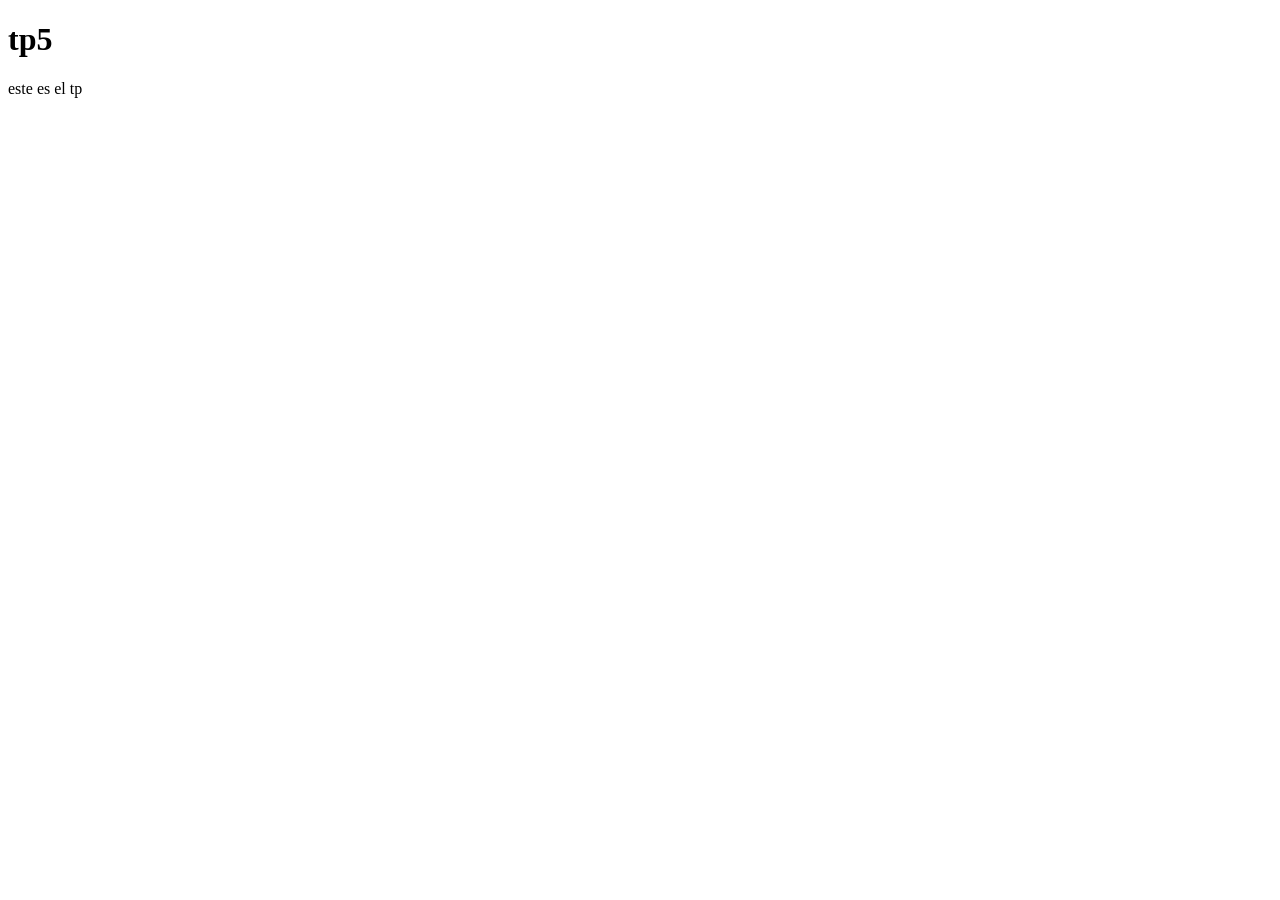
==== tp5/index.html @ 08ebec21 "tp5" ====
<!DOCTYPE html>
<html lang="es">
<head>
    <meta charset="UTF-8">
    <meta http-equiv="X-UA-Compatible" content="IE=edge">
    <meta name="viewport" content="width=device-width, initial-scale=1.0">
    <title>Document</title>
</head>
<body>
    <h1>tp5</h1>
    <p>este es el tp</p>
    
</body>
<script src="app.js"></script>
</html>
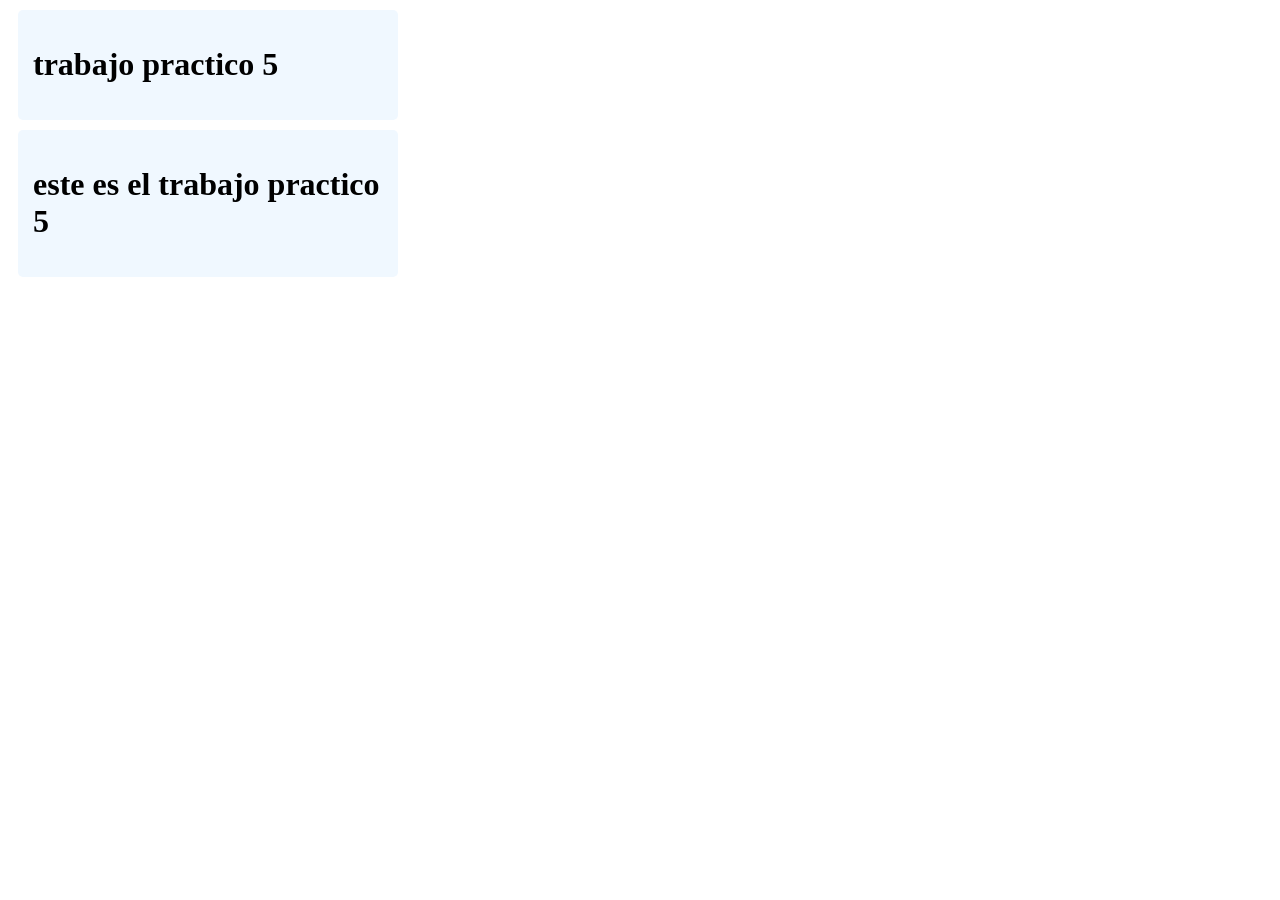
==== commit 6cf1227a: "cambios js" ====
--- a/tp5/index.html
+++ b/tp5/index.html
@@ -5,10 +5,17 @@
     <meta http-equiv="X-UA-Compatible" content="IE=edge">
     <meta name="viewport" content="width=device-width, initial-scale=1.0">
     <title>Document</title>
+    <link rel="stylesheet" href="style.css">
 </head>
 <body>
-    <h1>tp5</h1>
-    <p>este es el tp</p>
+    <div class="introduccion">
+        <h1>trabajo practico 5</h1>
+    </div>
+    <div class="desarrollo">
+        <h1>este es el trabajo practico 5</h1>
+
+    </div>
+    
     
 </body>
 <script src="app.js"></script>
--- a/tp5/style.css
+++ b/tp5/style.css
@@ -0,0 +1,16 @@
+.introduccion{
+    border: 5px solid transparent;
+    border-radius: 5px;
+    background-color: aliceblue;
+    width: 350px;
+    margin: 10px;
+    padding: 10px;
+}
+.desarrollo{
+    border: 5px solid transparent;
+    border-radius: 5px;
+    background-color: aliceblue;
+    width: 350px;
+    margin: 10px;
+    padding: 10px;
+}
